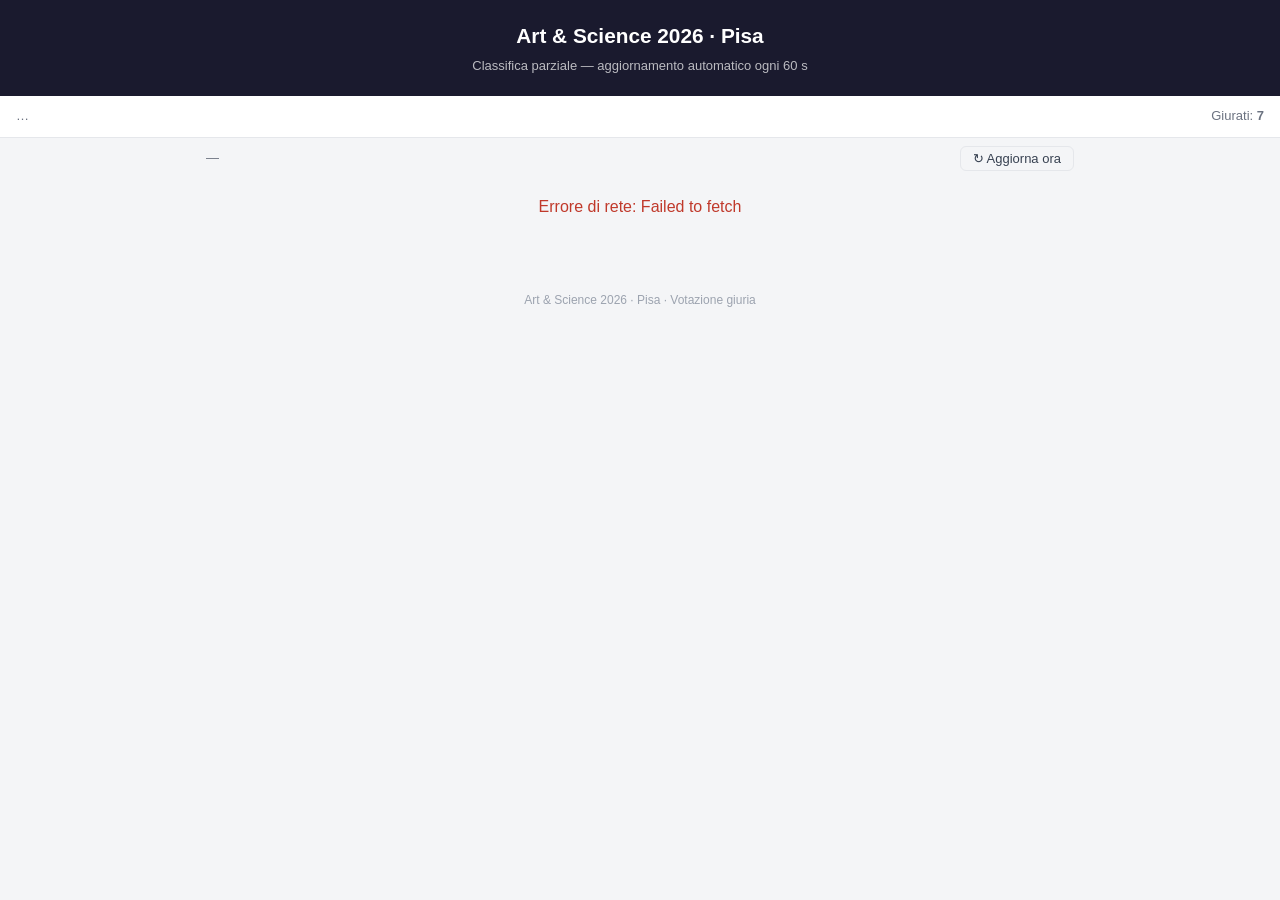
==== results-r4w9f2x5k8.html @ 9c33ebfb "Deploy sito votazione A&S 2026 — storia ripulita" ====
<!DOCTYPE html>
<html lang="it">
<head>
  <meta charset="UTF-8">
  <meta name="viewport" content="width=device-width, initial-scale=1.0">
  <meta name="theme-color" content="#1a1a2e">
  <title>Classifica — Art &amp; Science 2026</title>
  <link rel="stylesheet" href="css/style.css">
  <!-- URL non indicizzato: accesso solo a chi conosce il link -->
  <meta name="robots" content="noindex, nofollow">
</head>
<body>

  <div class="results-header">
    <h1>Art &amp; Science 2026 · Pisa</h1>
    <p>Classifica parziale — aggiornamento automatico ogni 60 s</p>
  </div>

  <div id="results-meta">
    <span id="n-voted">…</span>
    <span>Giurati: <strong id="n-giurati">7</strong></span>
  </div>

  <div style="display:flex; justify-content:space-between; align-items:center;
              padding:8px 16px; font-size:13px; color:#6b7280;
              max-width:900px; margin:0 auto;">
    <span id="last-update">—</span>
    <button id="btn-refresh"
      style="background:none;border:1px solid #e5e7eb;border-radius:6px;
             padding:4px 12px;font-size:13px;cursor:pointer;color:#374151;">
      ↻ Aggiorna ora
    </button>
  </div>

  <p id="results-status" style="text-align:center;color:#c0392b;padding:16px;"></p>

  <div id="results-table-wrap"></div>

  <footer style="text-align:center;padding:24px;font-size:12px;color:#9ca3af;">
    Art &amp; Science 2026 · Pisa · Votazione giuria
  </footer>

  <script src="js/results.js"></script>
</body>
</html>
---- css/style.css ----
/* ============================================================
   Art & Science 2026 — Sito votazione giuria
   Mobile-first, touch-friendly
   ============================================================ */

:root {
  --primary:       #1a1a2e;
  --accent:        #c0392b;
  --accent-light:  #e74c3c;
  --bg:            #f4f5f7;
  --card-bg:       #ffffff;
  --text:          #1a1a2e;
  --text-muted:    #6b7280;
  --border:        #e5e7eb;
  --success:       #16a34a;
  --success-light: #dcfce7;
  --header-h:      68px;
  --nav-h:         60px;
  --radius:        12px;
}

/* ---- Reset ---- */
*, *::before, *::after { box-sizing: border-box; margin: 0; padding: 0; }
button { font-family: inherit; cursor: pointer; }
img    { display: block; }
/* Garantisce che hidden funzioni sempre, anche con display esplicito nel CSS */
[hidden] { display: none !important; }

/* ---- Base ---- */
body {
  font-family: -apple-system, BlinkMacSystemFont, 'Segoe UI', Roboto, sans-serif;
  background: var(--bg);
  color: var(--text);
  font-size: 16px;
  line-height: 1.55;
  -webkit-text-size-adjust: 100%;
}

/* ============================================================
   HEADER
   ============================================================ */
#header {
  position: fixed;
  top: 0; left: 0; right: 0;
  height: var(--header-h);
  background: var(--primary);
  color: #fff;
  display: flex;
  flex-direction: column;
  justify-content: center;
  padding: 0 16px;
  z-index: 100;
  box-shadow: 0 2px 12px rgba(0,0,0,.25);
}

#header-top {
  display: flex;
  justify-content: space-between;
  align-items: center;
}

#site-title {
  font-size: 11px;
  letter-spacing: .05em;
  text-transform: uppercase;
  opacity: .6;
}

#juror-name {
  font-size: 15px;
  font-weight: 700;
}

#progress-row {
  display: flex;
  align-items: center;
  gap: 10px;
  margin-top: 5px;
}

#progress-text {
  font-size: 12px;
  color: rgba(255,255,255,.65);
  white-space: nowrap;
}

#progress-bar {
  flex: 1;
  height: 5px;
  background: rgba(255,255,255,.2);
  border-radius: 3px;
  overflow: hidden;
}

#progress-fill {
  height: 100%;
  background: var(--accent-light);
  border-radius: 3px;
  transition: width .4s ease;
  width: 0;
}

/* ============================================================
   MAIN
   ============================================================ */
#main {
  padding-top: calc(var(--header-h) + 12px);
  padding-bottom: calc(var(--nav-h) + 12px);
  padding-left: 12px;
  padding-right: 12px;
  max-width: 720px;
  margin: 0 auto;
}

/* ---- States ---- */
.state-message {
  text-align: center;
  padding: 60px 20px;
  color: var(--text-muted);
}
.state-message h2 { font-size: 1.2em; margin-bottom: 8px; color: var(--text); }
#error-msg { color: var(--accent); }

/* ============================================================
   OPERA CARD
   ============================================================ */
#opera-card {
  background: var(--card-bg);
  border-radius: var(--radius);
  box-shadow: 0 2px 16px rgba(0,0,0,.08);
  overflow: hidden;
  margin-bottom: 8px;
}

#opera-card-header {
  display: flex;
  justify-content: space-between;
  align-items: flex-start;
  padding: 10px 14px;
  background: var(--primary);
  color: #fff;
  gap: 8px;
}

#opera-number {
  font-size: 13px;
  font-weight: 800;
  background: var(--accent);
  color: #fff;
  padding: 2px 8px;
  border-radius: 4px;
  white-space: nowrap;
  flex-shrink: 0;
}

#opera-school {
  font-size: 11px;
  opacity: .75;
  text-align: right;
  line-height: 1.3;
}

#opera-photo-wrap {
  background: #111;
  width: 100%;
  max-height: 380px;
  overflow: hidden;
  display: flex;
  align-items: center;
  justify-content: center;
}

#opera-photo {
  width: 100%;
  max-height: 380px;
  object-fit: contain;
}

#opera-body {
  padding: 14px 16px 4px;
}

#opera-title {
  font-size: 1.25em;
  font-weight: 800;
  line-height: 1.25;
  color: var(--primary);
  margin-bottom: 4px;
}

#opera-authors {
  font-size: 13px;
  color: var(--text-muted);
  margin-bottom: 10px;
}

/* Descrizione con expand */
#opera-description-wrap { position: relative; margin-bottom: 8px; }

#opera-description {
  font-size: 14px;
  line-height: 1.65;
  color: #374151;
  max-height: 96px;
  overflow: hidden;
  transition: max-height .35s ease;
}

#opera-description.expanded { max-height: 1000px; }

#btn-expand {
  display: inline-block;
  background: none;
  border: none;
  color: var(--accent);
  font-size: 13px;
  font-weight: 600;
  padding: 2px 0;
  margin-bottom: 10px;
}

/* ============================================================
   CRITERI DI VOTO
   ============================================================ */
#criteria {
  border-top: 1px solid var(--border);
}

.criterion {
  padding: 13px 16px;
  border-bottom: 1px solid var(--border);
}
.criterion:last-child { border-bottom: none; }

.criterion-header {
  display: flex;
  justify-content: space-between;
  align-items: baseline;
  margin-bottom: 9px;
}

.criterion-label {
  font-size: 14px;
  font-weight: 600;
  color: var(--primary);
}

.criterion-value {
  font-size: 20px;
  font-weight: 800;
  color: var(--accent);
  min-width: 52px;
  text-align: right;
  line-height: 1;
}
.criterion-value.abstained { color: var(--text-muted); font-size: 13px; }

/* Bottoni voto: 1-10 su una riga + AST */
.vote-row {
  display: flex;
  gap: 3px;
  align-items: center;
}

.vote-btn {
  flex: 1;
  min-width: 0;
  height: 38px;
  border: 2px solid var(--border);
  border-radius: 6px;
  background: #fff;
  font-size: 13px;
  font-weight: 700;
  color: var(--text-muted);
  transition: border-color .12s, background .12s, color .12s;
  -webkit-tap-highlight-color: transparent;
  user-select: none;
}

.vote-btn:hover  { border-color: var(--accent-light); color: var(--accent-light); }

.vote-btn.selected {
  background: var(--accent);
  border-color: var(--accent);
  color: #fff;
}

/* Pulsante Astenuto — testo più piccolo, colore neutro */
.btn-ast {
  font-size: 10px;
  letter-spacing: -.02em;
}
.btn-ast.selected {
  background: var(--text-muted);
  border-color: var(--text-muted);
  color: #fff;
}

/* ---- Status salvataggio ---- */
#save-status {
  padding: 6px 16px 12px;
  font-size: 13px;
  color: var(--text-muted);
  min-height: 30px;
  text-align: right;
}
#save-status.saving  { color: var(--text-muted); }
#save-status.saved   { color: var(--success); }
#save-status.error   { color: var(--accent); }

/* ============================================================
   NAVIGATION BAR (fissa in basso)
   ============================================================ */
#nav-bar {
  position: fixed;
  bottom: 0; left: 0; right: 0;
  height: var(--nav-h);
  background: var(--card-bg);
  border-top: 1px solid var(--border);
  display: flex;
  align-items: center;
  justify-content: space-between;
  padding: 0 8px;
  z-index: 100;
  box-shadow: 0 -2px 10px rgba(0,0,0,.07);
}

.nav-btn {
  background: none;
  border: none;
  font-size: 26px;
  color: var(--primary);
  width: 48px;
  height: 48px;
  border-radius: 10px;
  display: flex;
  align-items: center;
  justify-content: center;
  -webkit-tap-highlight-color: transparent;
}
.nav-btn:disabled        { opacity: .25; cursor: default; }
.nav-btn:not(:disabled):active { background: var(--bg); }

#nav-counter {
  font-size: 14px;
  font-weight: 600;
  color: var(--text-muted);
  text-align: center;
  min-width: 60px;
}

#btn-overview {
  font-size: 20px;
  width: 48px; height: 48px;
}

/* ============================================================
   PANORAMICA MODALE
   ============================================================ */
#overview-overlay {
  position: fixed;
  inset: 0;
  background: rgba(0,0,0,.55);
  z-index: 200;
  display: flex;
  align-items: flex-end;
}

#overview-panel {
  background: var(--card-bg);
  border-radius: 18px 18px 0 0;
  padding: 16px 16px 24px;
  width: 100%;
  max-height: 72vh;
  overflow-y: auto;
  -webkit-overflow-scrolling: touch;
}

#overview-panel h3 {
  font-size: 15px;
  font-weight: 700;
  color: var(--text-muted);
  margin-bottom: 14px;
  display: flex;
  justify-content: space-between;
  align-items: center;
}

#btn-close-overview {
  background: none;
  border: none;
  font-size: 22px;
  color: var(--text-muted);
  line-height: 1;
}

#overview-grid {
  display: grid;
  grid-template-columns: repeat(7, 1fr);
  gap: 5px;
}

.ov-item {
  height: 42px;
  border: 2px solid var(--border);
  border-radius: 8px;
  background: #fff;
  font-size: 12px;
  font-weight: 700;
  color: var(--text-muted);
  display: flex;
  align-items: center;
  justify-content: center;
  -webkit-tap-highlight-color: transparent;
}
.ov-item.voted   { border-color: var(--success); color: var(--success); background: var(--success-light); }
.ov-item.current { border-color: var(--accent);  color: var(--accent); }

/* ============================================================
   PAGINA RISULTATI
   ============================================================ */
.results-header {
  background: var(--primary);
  color: #fff;
  padding: 20px 16px;
  text-align: center;
}
.results-header h1 { font-size: 1.3em; margin-bottom: 4px; }
.results-header p  { font-size: 13px; opacity: .7; }

#results-meta {
  display: flex;
  justify-content: space-between;
  align-items: center;
  padding: 10px 16px;
  font-size: 13px;
  color: var(--text-muted);
  background: var(--card-bg);
  border-bottom: 1px solid var(--border);
}

#results-table-wrap {
  max-width: 900px;
  margin: 16px auto;
  padding: 0 12px;
  overflow-x: auto;
}

table.ranking {
  width: 100%;
  border-collapse: collapse;
  background: var(--card-bg);
  border-radius: var(--radius);
  overflow: hidden;
  box-shadow: 0 2px 12px rgba(0,0,0,.06);
  font-size: 14px;
}

table.ranking th {
  background: var(--primary);
  color: #fff;
  padding: 10px 12px;
  text-align: left;
  font-size: 12px;
  font-weight: 600;
  white-space: nowrap;
  cursor: pointer;
  user-select: none;
}
table.ranking th:hover      { background: #2d2d4e; }
table.ranking th.sort-active{ background: var(--accent); }
.sort-arrow { margin-left: 3px; opacity: .8; }

table.ranking td {
  padding: 10px 12px;
  border-bottom: 1px solid var(--border);
  vertical-align: middle;
}

table.ranking tr:last-child td { border-bottom: none; }
table.ranking tr:hover td     { background: #f9fafb; }

.rank-num  { font-weight: 800; color: var(--text-muted); font-size: 13px; width: 32px; }
.rank-1 .rank-num { color: #b8860b; }
.rank-2 .rank-num { color: #777; }
.rank-3 .rank-num { color: #a0522d; }

.opera-n-badge {
  display: inline-block;
  background: var(--primary);
  color: #fff;
  font-size: 11px;
  font-weight: 700;
  padding: 1px 6px;
  border-radius: 4px;
  margin-right: 6px;
}

.opera-title-cell { font-weight: 600; }
.opera-school-small { font-size: 11px; color: var(--text-muted); display: block; }

.score-cell {
  text-align: center;
  font-weight: 700;
  white-space: nowrap;
}
.score-final {
  font-size: 16px;
  color: var(--accent);
}
.score-na { color: var(--text-muted); font-size: 13px; }

.n-votes-badge {
  display: inline-block;
  background: var(--bg);
  border-radius: 10px;
  padding: 1px 7px;
  font-size: 12px;
  color: var(--text-muted);
}

/* ============================================================
   RESPONSIVE — tablet/desktop
   ============================================================ */
@media (min-width: 600px) {
  #opera-photo-wrap { max-height: 480px; }
  #opera-photo      { max-height: 480px; }
  .vote-btn         { height: 44px; font-size: 15px; }
  .btn-ast          { font-size: 12px; }
  #overview-overlay { align-items: center; }
  #overview-panel   { max-width: 560px; margin: auto; border-radius: 18px; max-height: 80vh; }
  #overview-grid    { grid-template-columns: repeat(10, 1fr); }
}
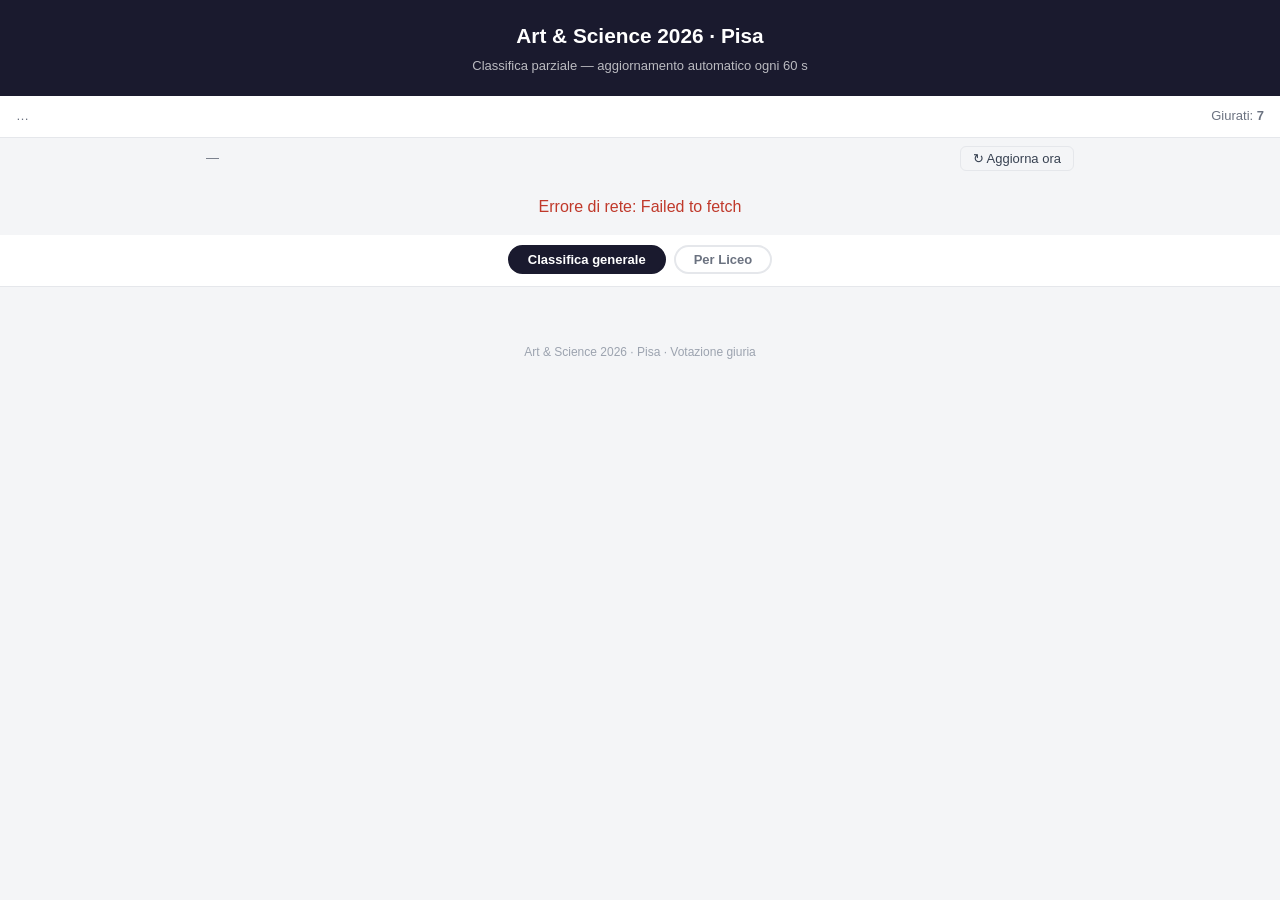
==== commit 7d7f1557: "Classifica: aggiunge vista "Per Liceo" con posizione assoluta Toggle tra classifica generale e vista" ====
--- a/results-r4w9f2x5k8.html
+++ b/results-r4w9f2x5k8.html
@@ -34,7 +34,36 @@
 
   <p id="results-status" style="text-align:center;color:#c0392b;padding:16px;"></p>
 
+  <div class="view-toggle">
+    <button id="btn-view-generale" class="view-btn view-btn-active" onclick="setView('generale')">Classifica generale</button>
+    <button id="btn-view-liceo" class="view-btn" onclick="setView('liceo')">Per Liceo</button>
+  </div>
+
   <div id="results-table-wrap"></div>
+
+  <!-- Modal dettaglio opera -->
+  <div id="opera-modal-overlay" onclick="closeOperaModal()"
+       style="display:none; position:fixed; inset:0; background:rgba(0,0,0,.65);
+              z-index:1000; align-items:center; justify-content:center; padding:16px;">
+    <div id="opera-modal" onclick="event.stopPropagation()"
+         style="background:#fff; border-radius:12px; max-width:560px; width:100%;
+                max-height:90vh; overflow-y:auto; padding:24px; position:relative;">
+      <button onclick="closeOperaModal()"
+              style="position:absolute; top:12px; right:14px; background:none; border:none;
+                     font-size:22px; cursor:pointer; color:#6b7280; line-height:1;">×</button>
+      <div id="opera-modal-n"
+           style="font-size:12px; font-weight:600; color:#6366f1; text-transform:uppercase;
+                  letter-spacing:.05em; margin-bottom:6px;"></div>
+      <h2 id="opera-modal-title"
+          style="margin:0 0 4px; font-size:1.15rem; color:#1a1a2e;"></h2>
+      <p id="opera-modal-school"
+         style="margin:0 0 16px; font-size:12px; color:#9ca3af;"></p>
+      <img id="opera-modal-img" src="" alt=""
+           style="width:100%; border-radius:8px; display:block; margin-bottom:16px;">
+      <p id="opera-modal-desc"
+         style="margin:0; font-size:14px; line-height:1.7; color:#374151;"></p>
+    </div>
+  </div>
 
   <footer style="text-align:center;padding:24px;font-size:12px;color:#9ca3af;">
     Art &amp; Science 2026 · Pisa · Votazione giuria
--- a/css/style.css
+++ b/css/style.css
@@ -497,7 +497,30 @@
 }
 
 .opera-title-cell { font-weight: 600; }
+.opera-title-btn {
+  background: none; border: none; padding: 0; margin: 0;
+  font: inherit; font-weight: 600; color: #4f46e5;
+  cursor: pointer; text-align: left;
+  text-decoration: underline; text-decoration-color: transparent;
+  transition: text-decoration-color .15s;
+}
+.opera-title-btn:hover { text-decoration-color: #4f46e5; }
 .opera-school-small { font-size: 11px; color: var(--text-muted); display: block; }
+
+/* Rank senza bonus — mostrato sotto il rank principale */
+.rank-media-sub {
+  display: block;
+  font-size: 10px;
+  font-weight: 500;
+  color: #9ca3af;
+  line-height: 1.2;
+  cursor: default;
+}
+/* Evidenzia chi entra nei top 10 grazie al bonus */
+.rank-media-sub.rank-bonus-top10 {
+  color: #059669;
+  font-weight: 700;
+}
 
 .score-cell {
   text-align: center;
@@ -517,6 +540,51 @@
   padding: 1px 7px;
   font-size: 12px;
   color: var(--text-muted);
+}
+
+/* ---- Toggle vista ---- */
+.view-toggle {
+  display: flex;
+  gap: 8px;
+  justify-content: center;
+  padding: 10px 16px 12px;
+  background: var(--card-bg);
+  border-bottom: 1px solid var(--border);
+}
+.view-btn {
+  padding: 5px 18px;
+  border: 2px solid var(--border);
+  border-radius: 20px;
+  background: none;
+  font-size: 13px;
+  font-weight: 600;
+  color: var(--text-muted);
+  cursor: pointer;
+  transition: background .15s, border-color .15s, color .15s;
+}
+.view-btn-active {
+  background: var(--primary);
+  border-color: var(--primary);
+  color: #fff;
+}
+
+/* ---- Vista Per Liceo ---- */
+.school-section { margin-bottom: 20px; }
+
+.school-header {
+  background: var(--primary);
+  color: #fff;
+  padding: 10px 14px;
+  border-radius: var(--radius) var(--radius) 0 0;
+  display: flex;
+  justify-content: space-between;
+  align-items: center;
+}
+.school-header-name { font-size: 13px; font-weight: 700; }
+.school-count { font-size: 12px; opacity: .65; }
+
+.school-section table.ranking {
+  border-radius: 0 0 var(--radius) var(--radius);
 }
 
 /* ============================================================
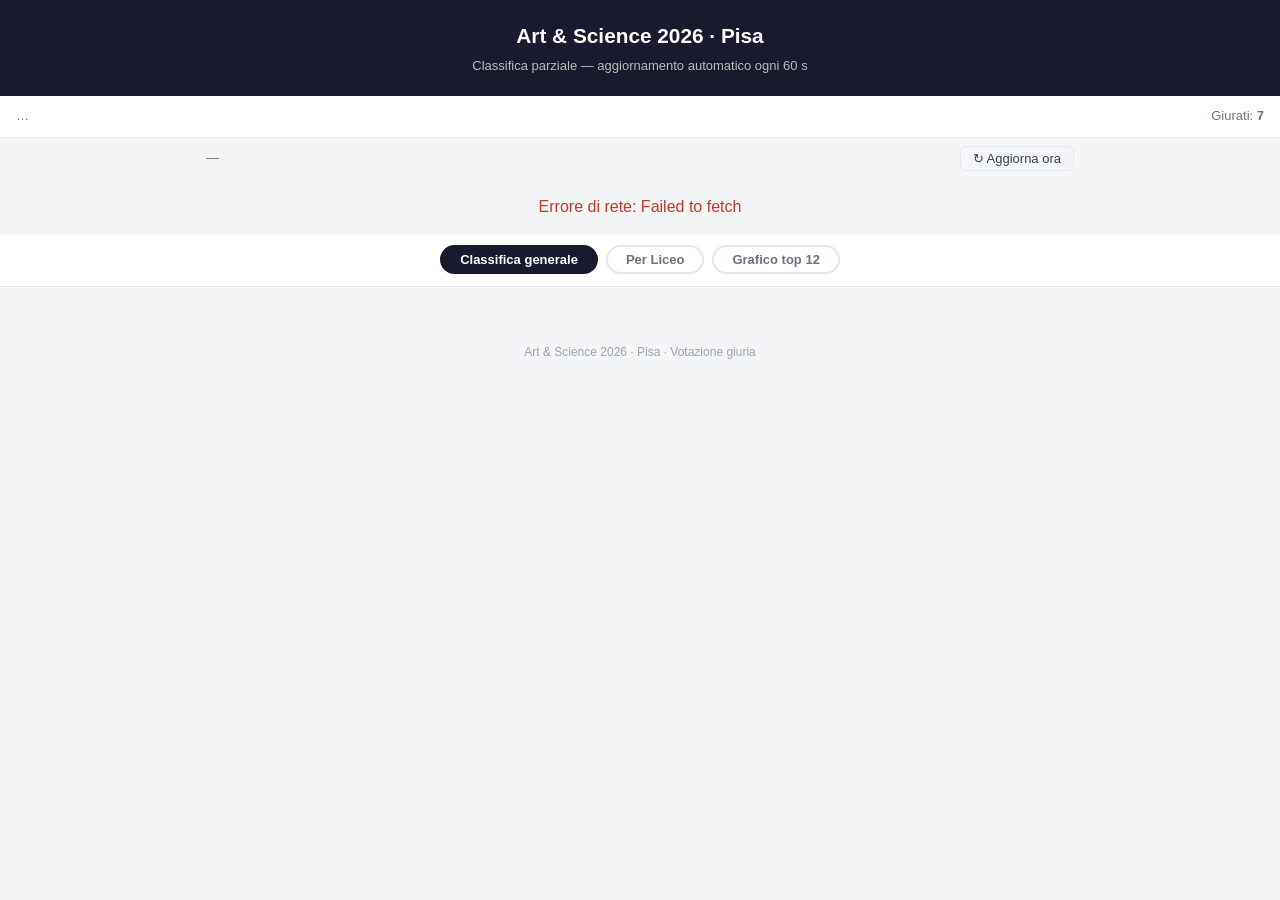
==== commit 3aef12bc: "Classifica: deviazione standard per criteri e voto medio, grafico top 12 - Aggiunge stdDev e propaga" ====
--- a/results-r4w9f2x5k8.html
+++ b/results-r4w9f2x5k8.html
@@ -37,6 +37,7 @@
   <div class="view-toggle">
     <button id="btn-view-generale" class="view-btn view-btn-active" onclick="setView('generale')">Classifica generale</button>
     <button id="btn-view-liceo" class="view-btn" onclick="setView('liceo')">Per Liceo</button>
+    <button id="btn-view-grafico" class="view-btn" onclick="setView('grafico')">Grafico top 12</button>
   </div>
 
   <div id="results-table-wrap"></div>
--- a/css/style.css
+++ b/css/style.css
@@ -531,7 +531,13 @@
   font-size: 16px;
   color: var(--accent);
 }
-.score-na { color: var(--text-muted); font-size: 13px; }
+.score-na  { color: var(--text-muted); font-size: 13px; }
+.score-std {
+  display: block;
+  font-size: 10px;
+  font-weight: 400;
+  color: #9ca3af;
+}
 
 .n-votes-badge {
   display: inline-block;
